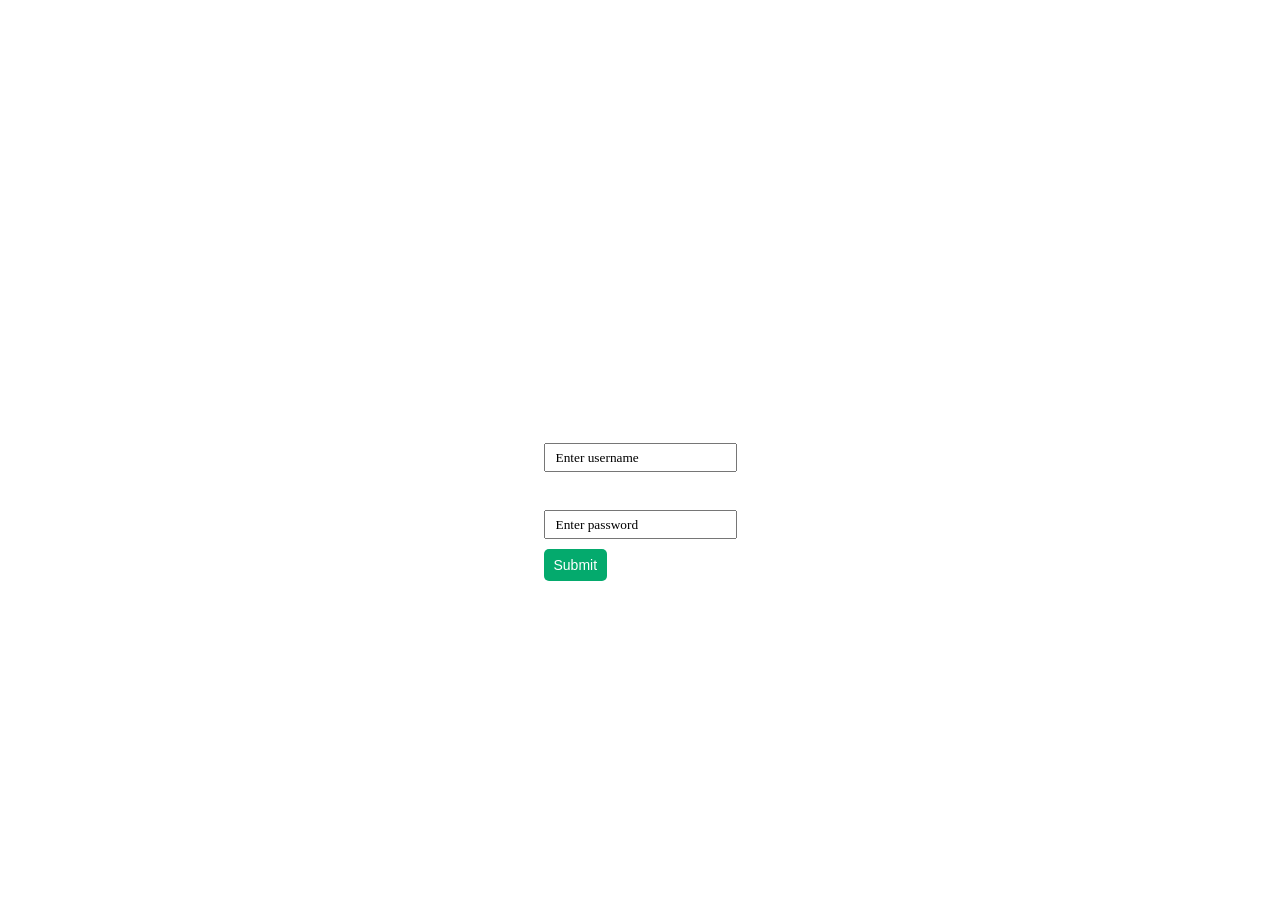
==== index.html @ fe65f511 "changed home page name" ====
<!DOCTYPE html>
<html lang="en">
<head>
    <meta charset="UTF-8">
    <meta name="viewport" content="width=device-width, initial-scale=1.0">
    <title>Food Recipe Finder</title>

    <!-- Style CSS -->
    <link rel="stylesheet" href="./style.css">
</head>
<body>
    <button id="logoutBtn" style="position: absolute; top: 20px; right: 20px; padding: 10px; background-color: #e74c3c; border: none; color: white; border-radius: 5px; cursor: pointer;">Logout</button>
    <div class="main">

        <h1>Food Recipe Finder</h1>
        <div class="search">
            <div class="search-box">
                <div class="search-field">
                    <input placeholder="Search food or ingredients..." class="input" type="text" id="searchInput">
                    <div class="search-box-icon">
                        <button class="btn-icon-content" id="searchButton">
                            <i class="search-icon">
                                <svg xmlns="http://www.w3.org/2000/svg" version="1.1" viewBox="0 0 512 512">
                                    <path d="M416 208c0 45.9-14.9 88.3-40 122.7L502.6 457.4c12.5 12.5 12.5 32.8 0 45.3s-32.8 12.5-45.3 0L330.7 376c-34.4 25.2-76.8 40-122.7 40C93.1 416 0 322.9 0 208S93.1 0 208 0S416 93.1 416 208zM208 352a144 144 0 1 0 0-288 144 144 0 1 0 0 288z" fill="#fff"></path>
                                </svg>
                            </i>
                        </button>
                    </div>
                </div>
            </div>
        </div>
        <div class="recipe-result">
            <ul id="results"></ul>
        </div>
    </div>
    <script src="./script.js"></script>
    <script>
        if (!localStorage.getItem('loggedInUser')) {
            window.location.href = 'login.html';
        }
    </script>
    <script>
        // Redirect to login if not logged in
        if (!localStorage.getItem('loggedInUser')) {
            window.location.href = 'login.html';
        }
    
        // Logout function
        document.getElementById('logoutBtn').addEventListener('click', function() {
            localStorage.removeItem('loggedInUser');
            window.location.href = 'login.html';
        });
    </script>
    
</body>
</html>
---- style.css ----
@import url('https://fonts.googleapis.com/css2?family=Poppins:wght@500&display=swap');

* {
    margin: 0;
    padding: 0;
    font-family: 'Poppins', sans-serif;
    color: #fff;
}

body {
    display: flex;
    justify-content: center;
    align-items: center;
    background-image: url("https://c4.wallpaperflare.com/wallpaper/854/972/859/vegetables-rice-still-life-dark-wallpaper-preview.jpg");
    background-size: cover;
}

.main {
    display: flex;
    justify-content: center;
    align-items: center;
    flex-direction: column;
    padding: 50px;
    border-radius: 20px;
    background-color: rgba(0, 0, 0, 0.7);
    width: 70%;
}

h1 {
    font-size: 50px;
}

.search {
    --input-line: #cccccc;
    --input-text-color: #808080;
    --input-text-hover-color: transparent;
    --input-border-color: #808080;
    --input-border-hover-color: #999999;
    --input-bg-color: #333333;
    --search-max-width: 450px;
    --search-min-width: 350px;
    --border-radius: 5px;
    --transition-cubic-bezier: 150ms cubic-bezier(0.4,0,0.2,1);
    margin: 50px;
}

.search-box {
    max-width: var(--search-max-width);
    min-width: var(--search-min-width);
    height: 35px;
    border: 1px solid var(--input-border-color);
    border-radius: var(--border-radius);
    padding: 5px 15px;
    background: var(--input-bg-color);
    box-shadow: 0 0 20px rgba(0, 0, 0, 0.5);
    transition: var(--transition-cubic-bezier);
}

.search-box:hover {
    border-color: var(--input-border-hover-color);
}

.search-field {
    position: relative;
    width: 100%;
    height: 100%;
    left: -5px;
    border: 0;
}

.input {
    width: calc(100% - 29px);
    height: 100%;
    border: 0;
    border-color: transparent;
    font-size: 1rem;
    padding-right: 0px;
    color: var(--input-line);
    background: var(--input-bg-color);
    border-right: 2px solid var(--input-border-color);
    outline: none;
}

.input::-webkit-input-placeholder {
    color: var(--input-text-color);
}

.input::-moz-input-placeholder {
color: var(--input-text-color);
}

.input::-ms-input-placeholder {
    color: var(--input-text-color);
}

.input:focus::-webkit-input-placeholder {
    color: var(--input-text-hover-color);
}

.input:focus::-moz-input-placeholder {
    color: var(--input-text-hover-color);
}

.input:focus::-ms-input-placeholder {
    color: var(--input-text-hover-color);
}

.search-box-icon {
    width: 52px;
    height: 35px;
    position: absolute;
    top: -1px;
    right: -21px;
    background: transparent;
    border-bottom-right-radius: var(--border-radius);
    border-top-right-radius: var(--border-radius);
    transition: var(--transition-cubic-bezier);
}

.search-box-icon:hover {
    background: var(--input-border-color);
}

.btn-icon-content {
    width: 52px;
    height: 35px;
    top: -6px;
    right: -21px;
    background: transparent;
    border: none;
    cursor: pointer;
    border-bottom-right-radius: var(--border-radius);
    border-top-right-radius: var(--border-radius);
    transition: var(--transition-cubic-bezier);
    opacity: .4;
}

.btn-icon-content:hover {
    opacity: .8;
}

.search-icon {
    width: 21px;
    height: 21px;
    position: absolute;
    top: 7px;
    right: 15px;
}

#results {
    text-align: center;
    display: flex;
    flex-wrap: wrap;
    justify-content: center;
}

#results li {
    list-style: none;
    margin: 10px;
    width: 350px;
}
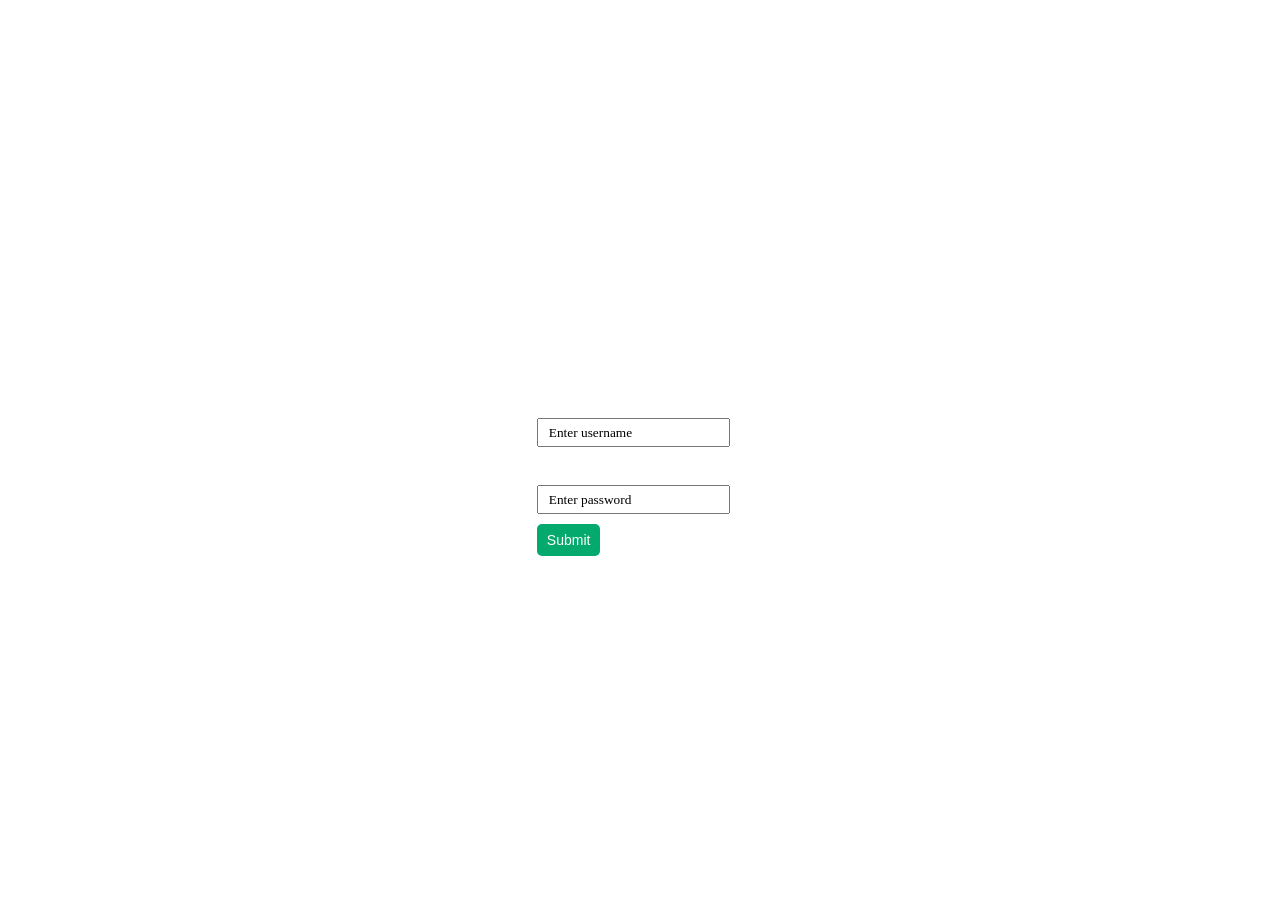
==== commit 6e3939f3: "changed github issue" ====
--- a/index.html
+++ b/index.html
@@ -8,6 +8,15 @@
     <!-- Style CSS -->
     <link rel="stylesheet" href="./style.css">
 </head>
+<script>
+    // Check if user is logged in by looking for stored credentials
+    const username = localStorage.getItem("username");
+    if (!username) {
+        // Redirect to login page if not logged in
+        window.location.href = "./login.html";
+    }
+</script>
+
 <body>
     <button id="logoutBtn" style="position: absolute; top: 20px; right: 20px; padding: 10px; background-color: #e74c3c; border: none; color: white; border-radius: 5px; cursor: pointer;">Logout</button>
     <div class="main">
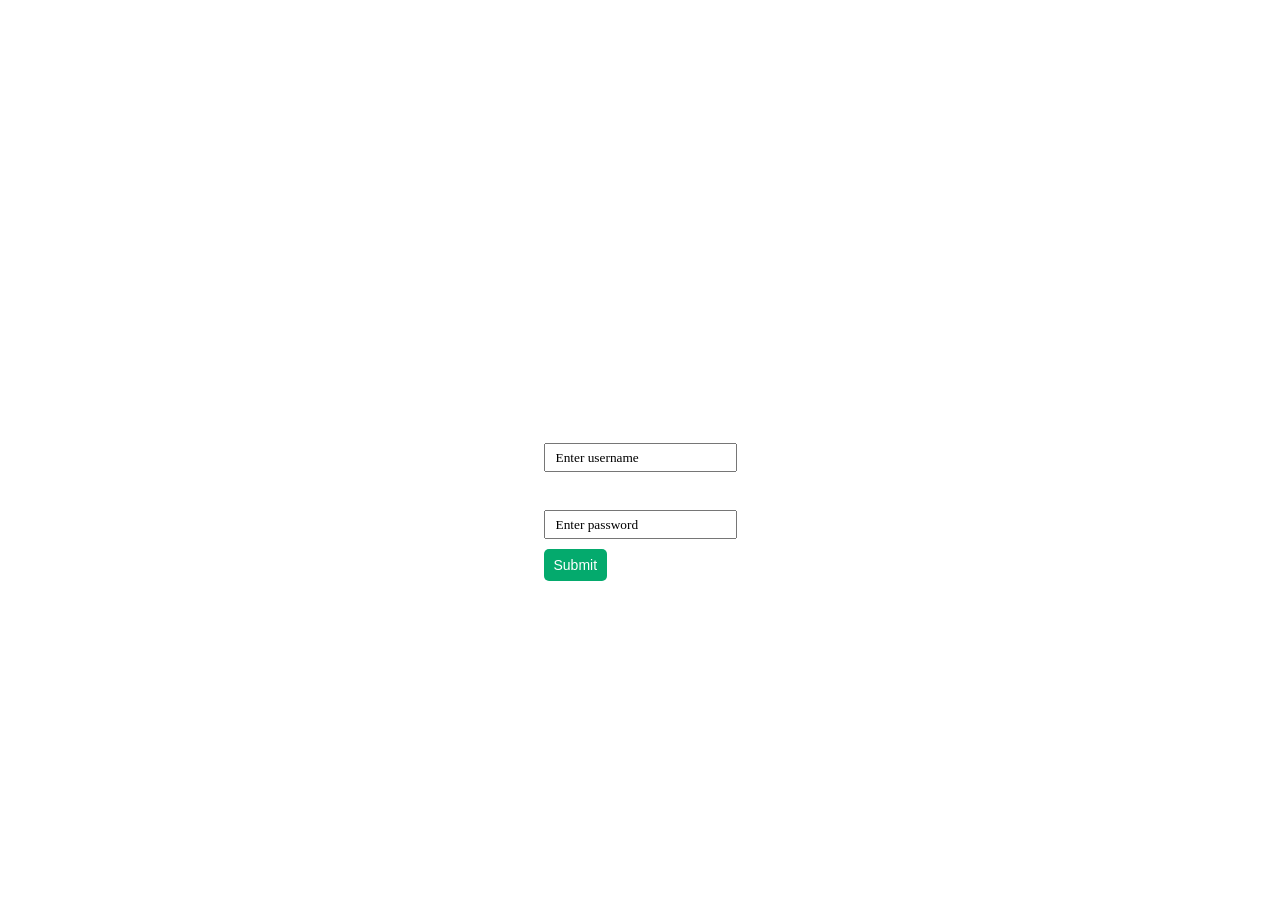
==== commit 3c2c24d6: "changed whole thing" ====
--- a/index.html
+++ b/index.html
@@ -3,63 +3,26 @@
 <head>
     <meta charset="UTF-8">
     <meta name="viewport" content="width=device-width, initial-scale=1.0">
-    <title>Food Recipe Finder</title>
+    <title>Login</title>
 
     <!-- Style CSS -->
-    <link rel="stylesheet" href="./style.css">
+    <link rel="stylesheet" href="./loginStyle.css">
 </head>
-<script>
-    // Check if user is logged in by looking for stored credentials
-    const username = localStorage.getItem("username");
-    if (!username) {
-        // Redirect to login page if not logged in
-        window.location.href = "./login.html";
-    }
-</script>
 
 <body>
-    <button id="logoutBtn" style="position: absolute; top: 20px; right: 20px; padding: 10px; background-color: #e74c3c; border: none; color: white; border-radius: 5px; cursor: pointer;">Logout</button>
-    <div class="main">
+    <!-- Login form -->
+    <div class="login-cont">
+        <h1>Login</h1>
+        <form id="login-form">
+            <label for="username">Username</label><br/>
+            <input type="text" id="username" placeholder="Enter username"/><br/>
+            <label for="password">Password</label><br/>
+            <input type="password" id="password" placeholder="Enter password"/><br/>
+            <button type="submit">Submit</button>
+            <a href="register.html">Register</a>
+        </form>
+    </div>
 
-        <h1>Food Recipe Finder</h1>
-        <div class="search">
-            <div class="search-box">
-                <div class="search-field">
-                    <input placeholder="Search food or ingredients..." class="input" type="text" id="searchInput">
-                    <div class="search-box-icon">
-                        <button class="btn-icon-content" id="searchButton">
-                            <i class="search-icon">
-                                <svg xmlns="http://www.w3.org/2000/svg" version="1.1" viewBox="0 0 512 512">
-                                    <path d="M416 208c0 45.9-14.9 88.3-40 122.7L502.6 457.4c12.5 12.5 12.5 32.8 0 45.3s-32.8 12.5-45.3 0L330.7 376c-34.4 25.2-76.8 40-122.7 40C93.1 416 0 322.9 0 208S93.1 0 208 0S416 93.1 416 208zM208 352a144 144 0 1 0 0-288 144 144 0 1 0 0 288z" fill="#fff"></path>
-                                </svg>
-                            </i>
-                        </button>
-                    </div>
-                </div>
-            </div>
-        </div>
-        <div class="recipe-result">
-            <ul id="results"></ul>
-        </div>
-    </div>
-    <script src="./script.js"></script>
-    <script>
-        if (!localStorage.getItem('loggedInUser')) {
-            window.location.href = 'login.html';
-        }
-    </script>
-    <script>
-        // Redirect to login if not logged in
-        if (!localStorage.getItem('loggedInUser')) {
-            window.location.href = 'login.html';
-        }
-    
-        // Logout function
-        document.getElementById('logoutBtn').addEventListener('click', function() {
-            localStorage.removeItem('loggedInUser');
-            window.location.href = 'login.html';
-        });
-    </script>
-    
+    <script src="./loginScript.js"></script>
 </body>
 </html>
--- a/loginStyle.css
+++ b/loginStyle.css
@@ -0,0 +1,51 @@
+body{
+    background-image: url("https://c4.wallpaperflare.com/wallpaper/854/972/859/vegetables-rice-still-life-dark-wallpaper-preview.jpg");
+    min-height: 100vh;
+    background-size: cover;
+    display: flex;
+    justify-content: center;
+    align-items: center;
+}
+form{
+    color: white;
+}
+.login-cont{
+    border: 1px solid white;
+    border-radius: 10px;
+    padding: 30px;
+    display: flex;
+    flex-direction: column;
+    justify-content: center;
+    align-items: center;
+    backdrop-filter: blur(2px);
+}
+a{
+    color: white;
+}
+h1{
+    color: white;
+}
+button{
+    background-color: #04AA6D; 
+    border: none;
+    border-radius: 5px;
+    color: white;
+    padding: 8px 10px 8px 10px;
+    text-align: center;
+    text-decoration: none;
+    display: inline-block;
+    font-size: 14px;
+}
+input{
+    padding: 5px 10px 5px 10px ;
+    margin-top: 10px;
+    margin-bottom: 10px;
+    
+}
+input::placeholder{
+    color: black;
+    font-family: roboto;
+}
+form label{
+    font-weight: bold;
+}
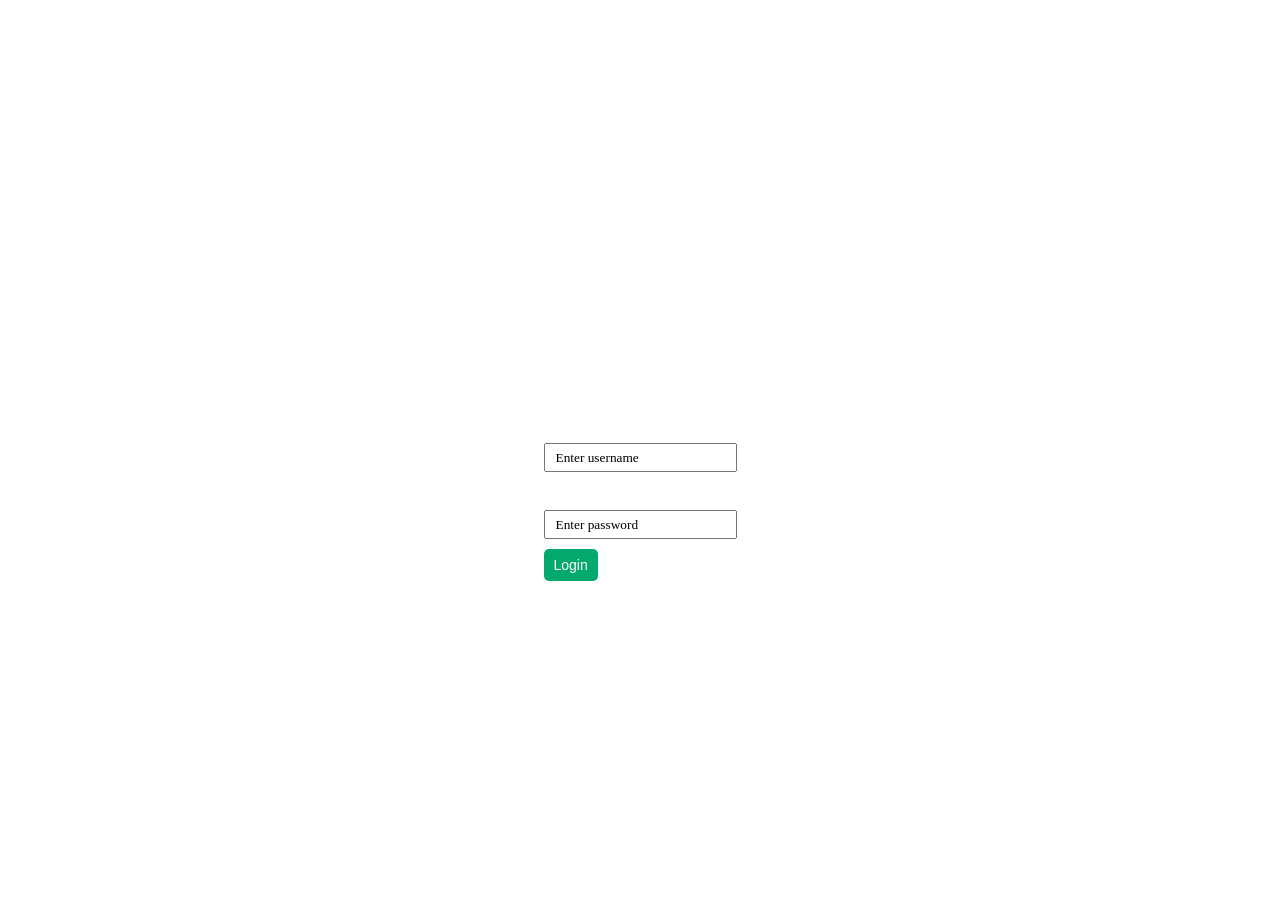
==== commit 4c159632: "modified issues" ====
--- a/index.html
+++ b/index.html
@@ -4,21 +4,17 @@
     <meta charset="UTF-8">
     <meta name="viewport" content="width=device-width, initial-scale=1.0">
     <title>Login</title>
-
-    <!-- Style CSS -->
     <link rel="stylesheet" href="./loginStyle.css">
 </head>
-
 <body>
-    <!-- Login form -->
     <div class="login-cont">
         <h1>Login</h1>
         <form id="login-form">
             <label for="username">Username</label><br/>
-            <input type="text" id="username" placeholder="Enter username"/><br/>
+            <input type="text" id="username" placeholder="Enter username" required/><br/>
             <label for="password">Password</label><br/>
-            <input type="password" id="password" placeholder="Enter password"/><br/>
-            <button type="submit">Submit</button>
+            <input type="password" id="password" placeholder="Enter password" required/><br/>
+            <button type="submit">Login</button>
             <a href="register.html">Register</a>
         </form>
     </div>
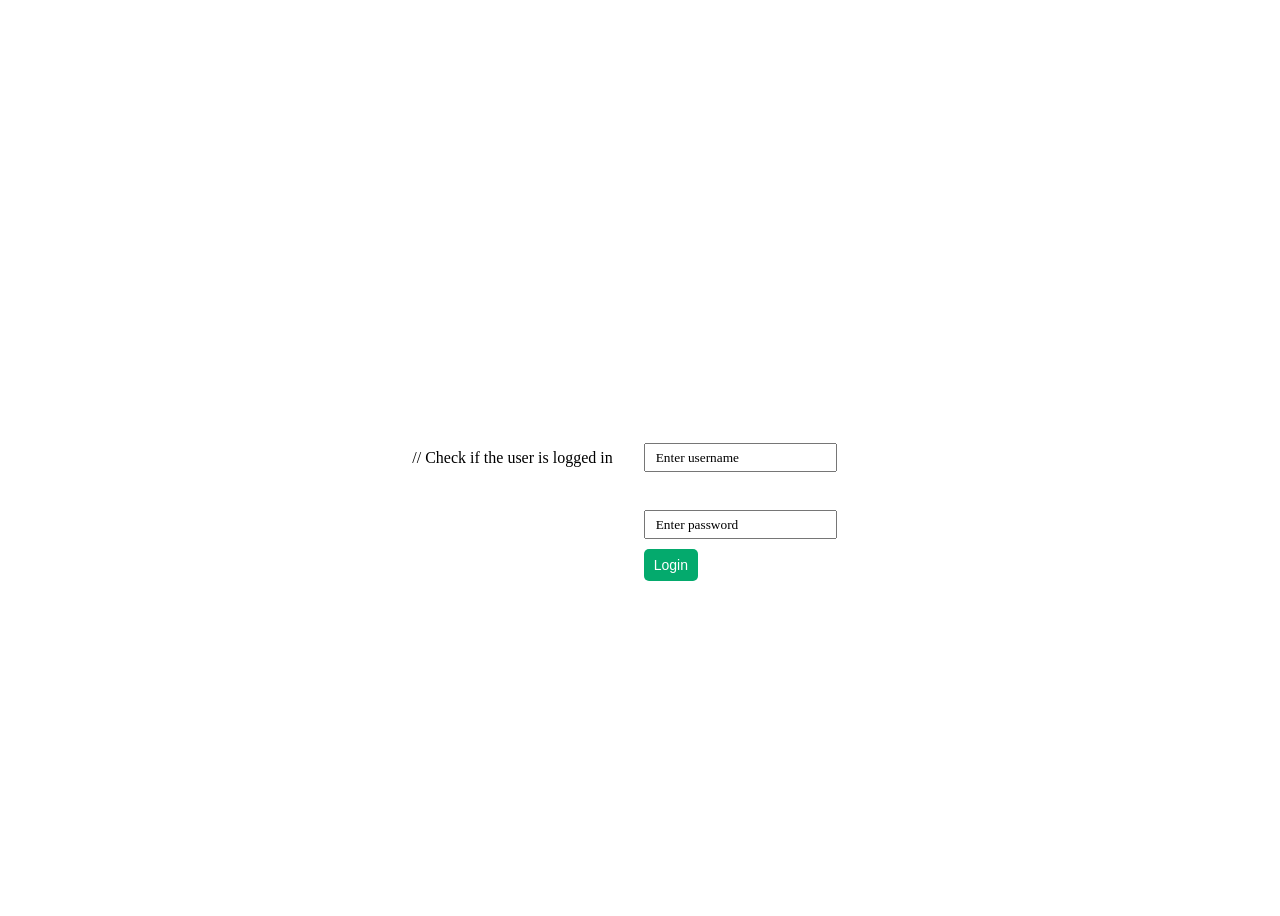
==== commit a106a463: "ntg" ====
--- a/index.html
+++ b/index.html
@@ -4,9 +4,10 @@
     <meta charset="UTF-8">
     <meta name="viewport" content="width=device-width, initial-scale=1.0">
     <title>Login</title>
-    <link rel="stylesheet" href="./loginStyle.css">
+    <link rel="stylesheet" href="./loginStyle.css"> 
+    // Check if the user is logged in
 </head>
-<body>
+<body> 
     <div class="login-cont">
         <h1>Login</h1>
         <form id="login-form">
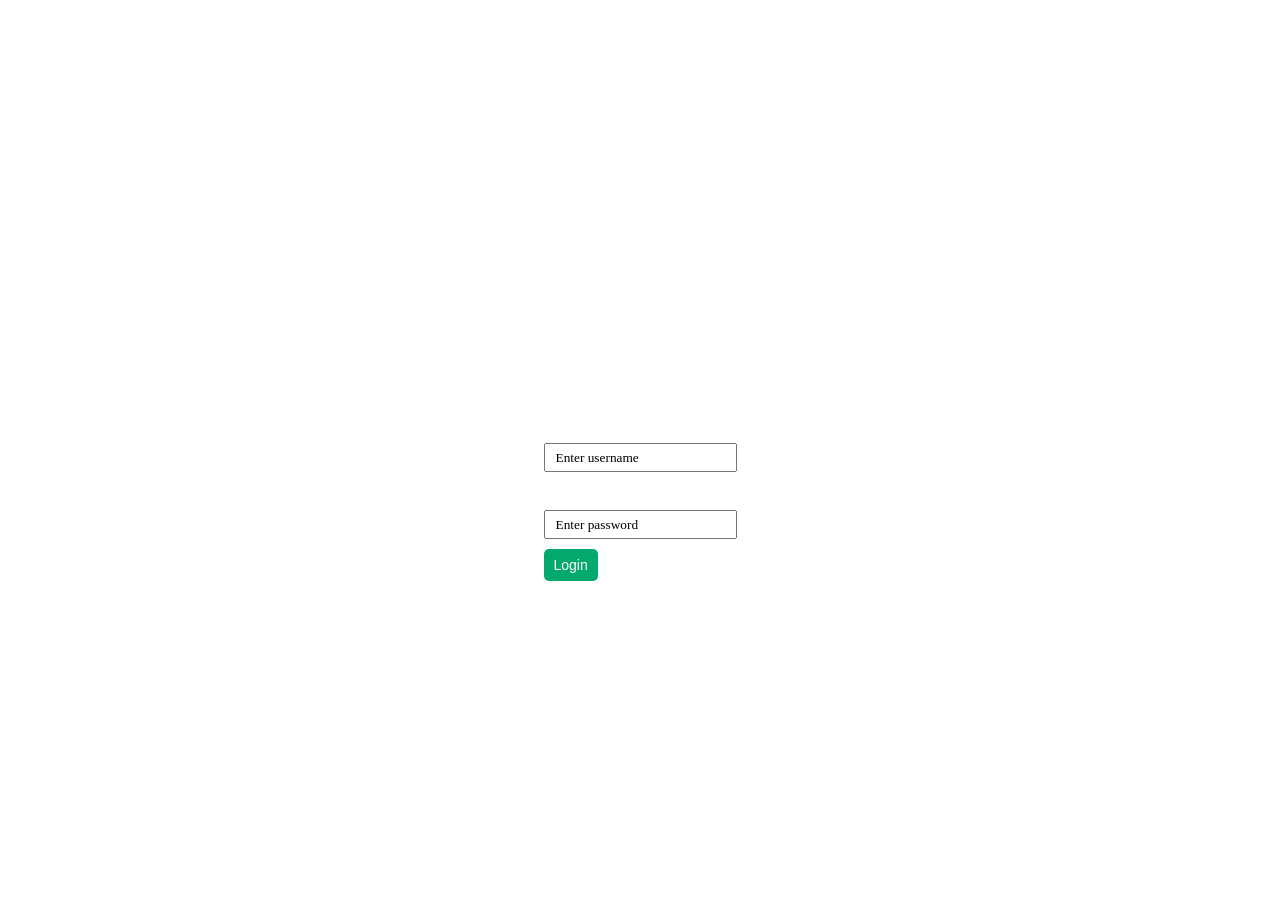
==== commit 6b14c483: "ntg" ====
--- a/index.html
+++ b/index.html
@@ -5,7 +5,7 @@
     <meta name="viewport" content="width=device-width, initial-scale=1.0">
     <title>Login</title>
     <link rel="stylesheet" href="./loginStyle.css"> 
-    // Check if the user is logged in
+    
 </head>
 <body> 
     <div class="login-cont">
